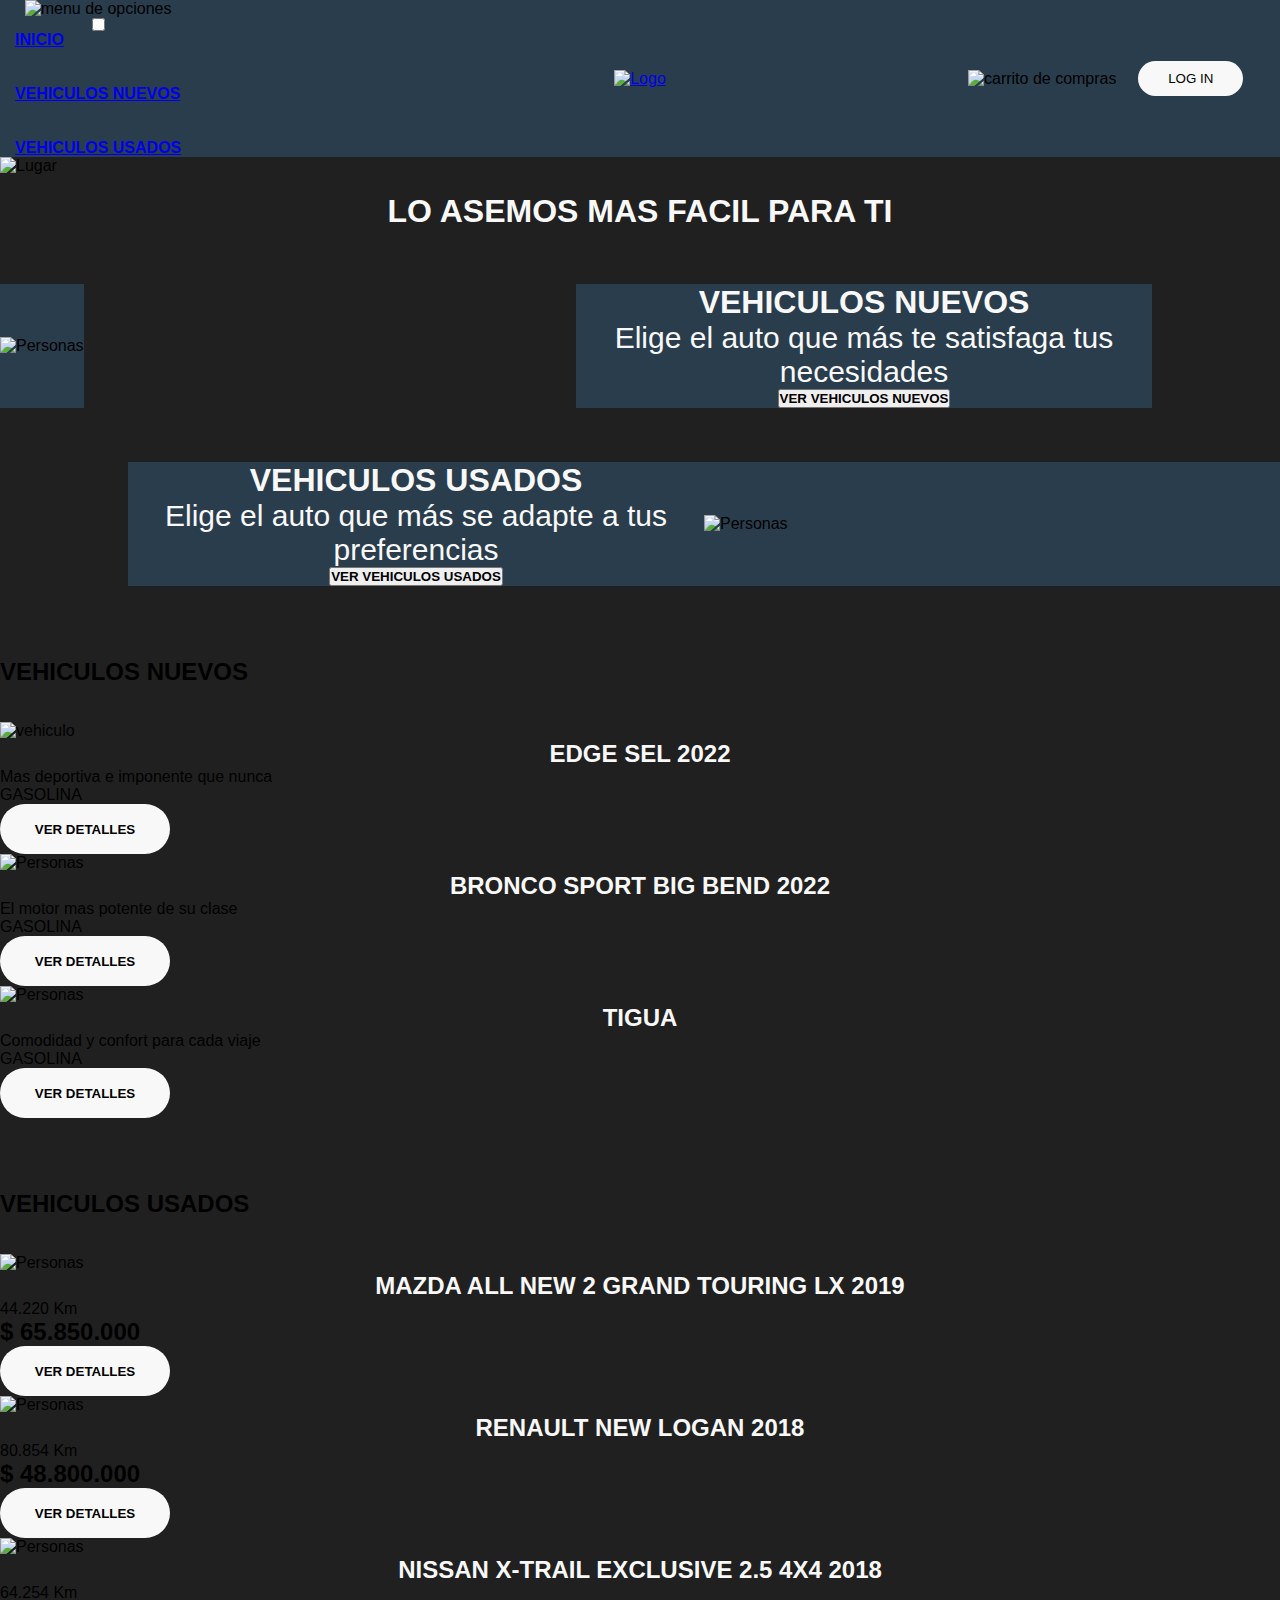
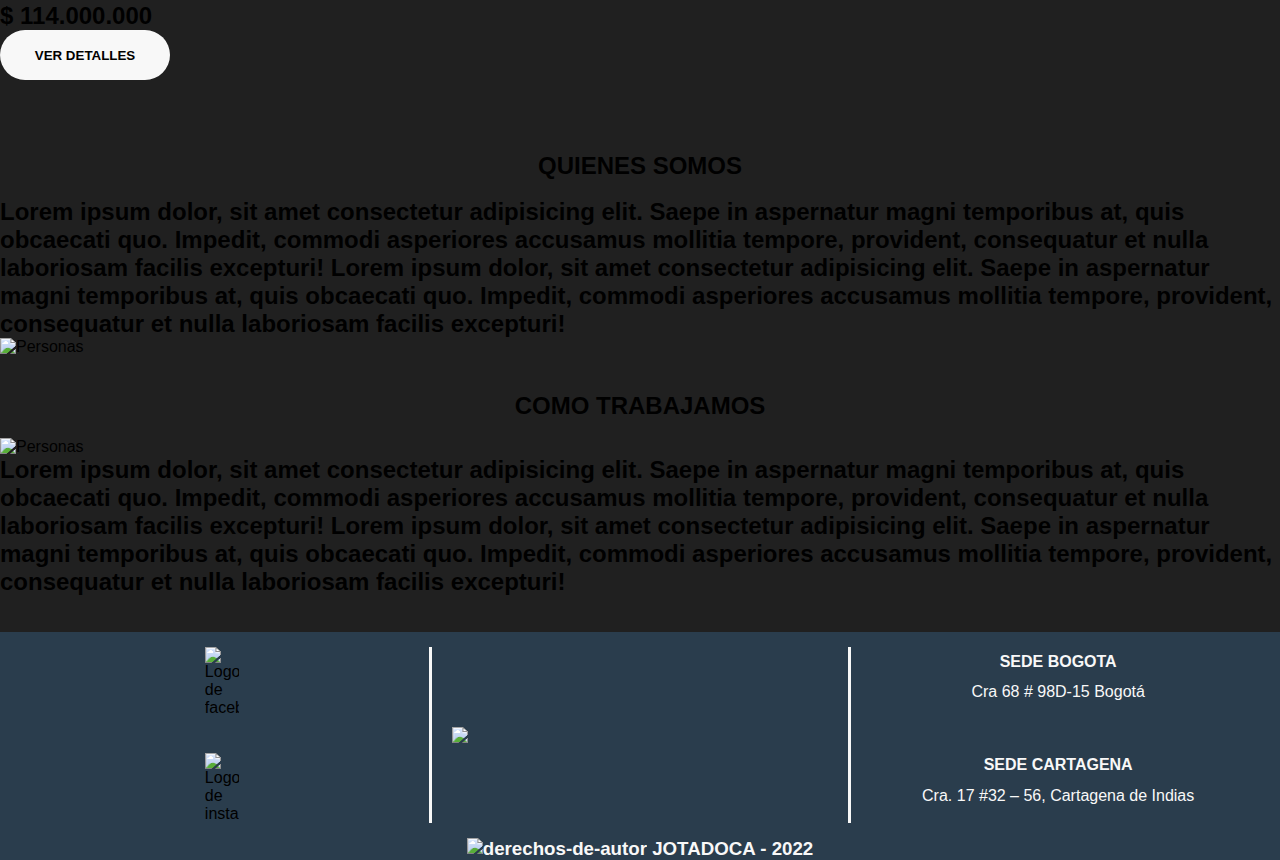
==== app/templates/public/modulo_login/index.html @ ef827106 "first commit" ====
<!DOCTYPE html>
<html lang="en">

<head>
    <title>JOTADOKA</title>
    <meta charset="UTF-8">
    <meta http-equiv="X-UA-Compatible" content="IE=edge">
    <meta name="viewport" content="width=device-width, initial-scale=1.0">
    <link rel="stylesheet" href="../../../static/css/index.css">
    <link rel="stylesheet" href="../../../static/css/nav_y_footer.css">
    <link rel="stylesheet" href="../../../static/img">
    <link rel="shortcut icon" href="../../../static/img/Logo_Jk .png">
</head>

<body>
    <nav>
        <div class="g-container_nav">
            <div class="g-container_nav2" id="menuu">
                <label for="menu" class="nav_label">
                    <img id="nf_lineas" src="../../../static/img/general/lineas.png" alt="menu de opciones">
                </label>
                <input type="checkbox" id="menu" class="nav_input">
                <div class="nav_menu">
                    <a href="../html/index.html" class="item2"><b id="letra">INICIO</b></a>
                    <br><br><br>
                    <a href="../html/vehi_nuevos.html" class="item"><b id="letra">VEHICULOS NUEVOS</b></a>
                    <br><br><br>
                    <a href="../html/vehi_usados.html" class="item"><b id="letra">VEHICULOS USADOS</b></a>
                </div>
            </div>
            <div class="g-container_nav2">
                <a href="../html/index.html">
                    <img id="logo1" src="../img/general/Jk .png" alt="Logo">
                </a>
            </div>
            <div class="g-container_nav2">
                <img id="nf_carrito" src="../img/general/carrito-de-compras.png" alt="carrito de compras">
                <button id="login" onclick= location.href="login">LOG IN</button>
            </div>
        </div>
        <!--<div class="container" id="modal">
            <div class="popup">
                <div class="grid_opciones">
                    <div class="opcion">
                        <p><b id="abajo">INICIO</b></p>
                    </div>
                    
                    <div class="opcion">
                        <p><b id="abajo">VEHICULOS NUEVOS</b></p>
                    </div>
                    
                    <div class="opcion">
                        <p><b id="abajo">VEHICULOS USADOS</b></p>
                    </div>
                </div>
                <a href="#" class="close_popup"></a>
            </div>
        </div>-->
    </nav>

    <img id="Lugar" src="../img/general/Jotadoca.png" alt="Lugar">
    <br><br>
    <center>
        <h1>LO ASEMOS MAS FACIL PARA TI</h1>
    </center>
    <br><br><br>
    <div class="g-container_nuevos">
        <div class="g-container_nuevos2">
            <img id="Personas" src="../img/general/Personas.png" alt="Personas">
        </div>
        <div class="g-container_nuevos2">
            <h1 id="min_titulo_nuevo">VEHICULOS NUEVOS</h1>
            <p id="centrar_texto">Elige el auto que más te satisfaga tus necesidades</p>
            <a href="../html/vehi_nuevos.html">
                <button id="v_boton2"><b>VER VEHICULOS NUEVOS</b></button>
            </a>
        </div>
    </div>
    <br><br><br>
    <div class="g-container_usados">
        <div class="g-container_usados2">
            <h1 id="min_titulo_usado">VEHICULOS USADOS</h1>
            <p id="centrar_texto">Elige el auto que más se adapte a tus preferencias</p>
            <a href="../html/vehi_usados.html">
                <button id="v_boton2"><b>VER VEHICULOS USADOS</b></button>
            </a>
        </div>
        <div class="g-container_usados2">
            <img id="Personas" src="../img/general/Personas2.png" alt="Personas">
        </div>
    </div>

    <br><br><br><br>
    <div class="g-container_Titulo_nuevos">
        <div class="g-container_Titulo_nuevos2">
            <h2 id="subtitulo">VEHICULOS NUEVOS</h2>
        </div>
    </div>

    <br><br>
    <div class="g-container_Mostrar_nuevos">
        <div class="g-container_Mostrar_nuevos2">
            <div class="g-container_Mostrar_nuevos3">
                <div class="g-container_Mostrar_nuevos4">
                    <img id="vehiculos" src="../img/nuevos/edge/principal.png" alt="vehiculo">
                </div>
                <div class="g-container_Mostrar_nuevos5">
                    <h2 id="min_titulo">EDGE SEL 2022</h2>
                    <p id="descripcion">Mas deportiva e imponente que nunca</p>
                    <p id="descripcion">GASOLINA</p>
                    <button id="v_boton"><b>VER DETALLES</b></button>
                </div>
            </div>
            <div class="g-container_Mostrar_nuevos3">
                <div class="g-container_Mostrar_nuevos4">
                    <img id="Personas" src="../img/nuevos/bronco/principal.png" alt="Personas">
                </div>
                <div class="g-container_Mostrar_nuevos5">
                    <h2 id="min_titulo">BRONCO SPORT BIG BEND 2022</h2>
                    <p id="descripcion">El motor mas potente de su clase</p>
                    <p id="descripcion">GASOLINA</p>
                    <button id="v_boton"><b>VER DETALLES</b></button>
                </div>
            </div>
            <div class="g-container_Mostrar_nuevos3">
                <div class="g-container_Mostrar_nuevos4">
                    <img id="Personas" src="../img/nuevos/tiguia/principal.png" alt="Personas">
                </div>
                <div class="g-container_Mostrar_nuevos5">
                    <h2 id="min_titulo">TIGUA</h2>
                    <p id="descripcion">Comodidad y confort para cada viaje</p>
                    <p id="descripcion">GASOLINA</p>
                    <button id="v_boton"><b>VER DETALLES</b></button>
                </div>
            </div>
        </div>
    </div>

    <br><br><br><br>
    <div class="g-container_Titulo_usados">
        <div class="g-container_Titulo_usados2">
            <h2 id="subtitulo2">VEHICULOS USADOS</h2>
        </div>
    </div>
    <br><br>
    <div class="g-container_Mostrar_nuevos">
        <div class="g-container_Mostrar_nuevos2">
            <div class="g-container_Mostrar_nuevos3">
                <div class="g-container_Mostrar_nuevos4">
                    <img id="Personas" src="../img/usados/mazda/principal.png" alt="Personas">
                </div>
                <div class="g-container_Mostrar_nuevos5">
                    <h2 id="min_titulo">MAZDA ALL NEW 2 GRAND TOURING LX 2019</h2>
                    <p id="descripcion2">44.220 Km</p>
                    <h2 id="precio">$ 65.850.000</h2>
                    <button id="v_boton"><b>VER DETALLES</b></button>
                </div>
            </div>
            <div class="g-container_Mostrar_nuevos3">
                <div class="g-container_Mostrar_nuevos4">
                    <img id="Personas" src="../img/usados/logan/principal.png" alt="Personas">
                </div>
                <div class="g-container_Mostrar_nuevos5">
                    <h2 id="min_titulo">RENAULT NEW LOGAN 2018</h2>
                    <p id="descripcion2">80.854 Km</p>
                    <h2 id="precio">$ 48.800.000</h2>
                    <button id="v_boton"><b>VER DETALLES</b></button>
                </div>
            </div>
            <div class="g-container_Mostrar_nuevos3">
                <div class="g-container_Mostrar_nuevos4">
                    <img id="Personas" src="../img/usados/x-trail/principal.png" alt="Personas">
                </div>
                <div class="g-container_Mostrar_nuevos5">
                    <h2 id="min_titulo">NISSAN X-TRAIL EXCLUSIVE 2.5 4X4 2018</h2>
                    <p id="descripcion2">64.254 Km</p>
                    <h2 id="precio">$ 114.000.000</h2>
                    <button id="v_boton"><b>VER DETALLES</b></button>
                </div>
            </div>
        </div>
    </div>

    <br><br><br><br>
    <center>
        <div class="cuadro">
            <h2 id="subtitulo">QUIENES SOMOS</h2>
        </div>
    </center>
    <br>
    <div class="g-container_Info_nosotro">
        <div class="g-container_Info_nosotro2">
            <div class="g-container_Info_nosotro3">
                <h2 id="centrar_texto2">Lorem ipsum dolor, sit amet consectetur adipisicing elit. Saepe in
                    aspernatur magni temporibus at, quis obcaecati quo. Impedit, commodi asperiores accusamus
                    mollitia tempore, provident, consequatur et nulla laboriosam facilis excepturi! Lorem ipsum
                    dolor, sit amet consectetur adipisicing elit. Saepe in aspernatur magni temporibus at, quis
                    obcaecati quo. Impedit, commodi asperiores accusamus mollitia tempore, provident, consequatur
                    et nulla laboriosam facilis excepturi!</h2>
            </div>
            <div class="g-container_Info_nosotro3">
                <img id="Personas" src="../img/general/Personas2.png" alt="Personas">
            </div>
        </div>
    </div>
    <br><br>
    <center>
        <div class="cuadro">
            <h2 id="subtitulo">COMO TRABAJAMOS</h2>
        </div>
    </center>
    <br>
    <div class="g-container_Info_nosotro">
        <div class="g-container_Info_nosotro2">
            <div class="g-container_Info_nosotro3_2">
                <img id="Personas" src="../img/general/Personas2.png" alt="Personas">
            </div>
            <div class="g-container_Info_nosotro3_2">
                <h2 id="centrar_texto2">Lorem ipsum dolor, sit amet consectetur adipisicing elit. Saepe in
                    aspernatur magni temporibus at, quis obcaecati quo. Impedit, commodi asperiores accusamus
                    mollitia tempore, provident, consequatur et nulla laboriosam facilis excepturi! Lorem ipsum
                    dolor, sit amet consectetur adipisicing elit. Saepe in aspernatur magni temporibus at, quis
                    obcaecati quo. Impedit, commodi asperiores accusamus mollitia tempore, provident, consequatur
                    et nulla laboriosam facilis excepturi!
                </h2>
            </div>
        </div>
    </div>

    <br><br>
    <footer>
        <div class="g-container_footer">
            <div class="g-container_footer2">
                <img id="nf_icono" src="../img/general/facebook.png" alt="Logo de facebook">
                <br><br>
                <img id="nf_icono" src="../img/general/instagram.png" alt="Logo de instagram">
            </div>
            <div class="g-container_footer2">
                <img id="logo2" src="../img/general/Jk2.png">
            </div>
            <div class="g-container_footer2">
                <p id="centrar_footer">
                    <b id="sede">SEDE BOGOTA</b>
                <p id="centrar_footer">Cra 68 # 98D-15 Bogotá</p>
                </p>
                <br>
                <p id="centrar_footer">
                    <b id="sede">SEDE CARTAGENA</b>
                <p id="centrar_footer">Cra. 17 #32 – 56, Cartagena de Indias</p>
                </p>
            </div>
        </div>
        <h3 id="centrar_footer"><img src="../img/general/derechos-de-autor.png" alt="derechos-de-autor" id="autor">
            JOTADOCA -
            2022</h3>
    </footer>
</body>

</html>
---- app/static/css/index.css ----
*{
    padding: 0%;
    margin: 0%;
}

body{
    background-color: #202020;
    font-family: 'Hammersmith One', sans-serif;
    overflow-y: auto;
}

#Lugar{
    height: auto;
    width: 100%;
}

h1{
    color: #F8F8F8;
}

#Personas{
    height: auto;
    width: 100%;
}

#min_titulo{
    text-align: center;
    color: #F8F8F8;
}

.g-container_nuevos{
    display: grid;
    grid-template-columns: repeat(2, 1fr);
    margin-right: 10%;
}

.g-container_nuevos2{
    display: grid;
    background: #2A3D4D;
    justify-items: center;
    align-items: center;  
}

.g-container_nuevos2:first-child{
    justify-self: start;
}

.g-container_usados{
    display: grid;
    grid-template-columns: repeat(2, 1fr);
    margin-left: 10%;
}

.g-container_usados2{
    display: grid;
    background: #2A3D4D;
    justify-items: center;
    align-items: center;  
}

#centrar_texto{
    color: #F8F8F8;
    font-family: 'Rajdhani', sans-serif;
    font-size: 30px;
    text-align: center;
}

#v_boton{
    font-family: 'Rajdhani', sans-serif;
    width: 170px;
    height: 50px;
    border-radius: 40px;
    border: 10px;
    margin: 3px, 3px, 3px, 50px ;
    background-color: #F8F8F8;
}
#v_boton:hover{
    font-family: 'Rajdhani', sans-serif;
    color: #F8F8F8;
    width: 170px;
    height: 50px;
    border-radius: 40px;
    border: 10px;
    margin: 3px, 3px, 3px, 50px ;
    background-color: #202020;
    cursor: pointer;
    transition-duration: 0.5s;
    transition-delay: 0.5;
}
---- app/static/css/nav_y_footer.css ----
body{
    font-family: 'Hammersmith One', sans-serif;
}

nav{
    background: #2A3D4D;
    position: sticky;
    top: 0px;
}

.g-container_nav{
    display: grid;
    grid-template-columns: repeat(3, 1fr);
}

.g-container_nav2{
    display: grid;
    justify-items: center;
    align-items: center;
}

.g-container_nav2:nth-child(1){
    justify-self: start;
    margin-left: 15px;
}

.g-container_nav2:nth-child(3){
    grid-template-columns: repeat(2, 1fr);
    justify-self: end;
    margin-right: 15px;
}

#nf_icono{
    height: auto;
    width: 34px;
    cursor: pointer;
}

#logo1{
    width: 60%;
    height: auto;
    cursor: pointer;
}   

#buttonn{
    display: block;
}

#login{
    width: 105px;
    height: 35px;
    border-radius: 40px;
    border: 10px;
    margin: 3px, 3px, 3px, 50px ;
    background-color: #F8F8F8;
}

#login:hover{
    width: 105px;
    height: 35px;
    border-radius: 40px;
    border: 10px;
    margin: 3px, 3px, 3px, 50px;
    color: #F8F8F8;
    background-color: #202020;
    cursor: pointer;
    transition-duration: 0.5s;
    transition-delay: 0.5;
}


footer{
    background-color:#2A3D4D;
}

#logo2{
    width: 90%;
    height: auto; 
    text-align: center;
}

#centrar_footer{
    text-align: center;
    color: #F8F8F8;
}

#sede{
    color: #F8F8F8;
}

.g-container_footer{
    padding: 15px;
    display: grid;
    grid-template-columns: repeat(3, 1fr);
}

.g-container_footer2{
    display: grid;
    
    justify-items: center;
    align-items: center;
}

.g-container_footer2:nth-child(1){
    border-right: 3.2px solid #F8F8F8;
}

.g-container_footer2:nth-child(3){
    border-left: 3.2px solid #F8F8F8;
}

#autor{
    width: 15px;
    height: auto;
}
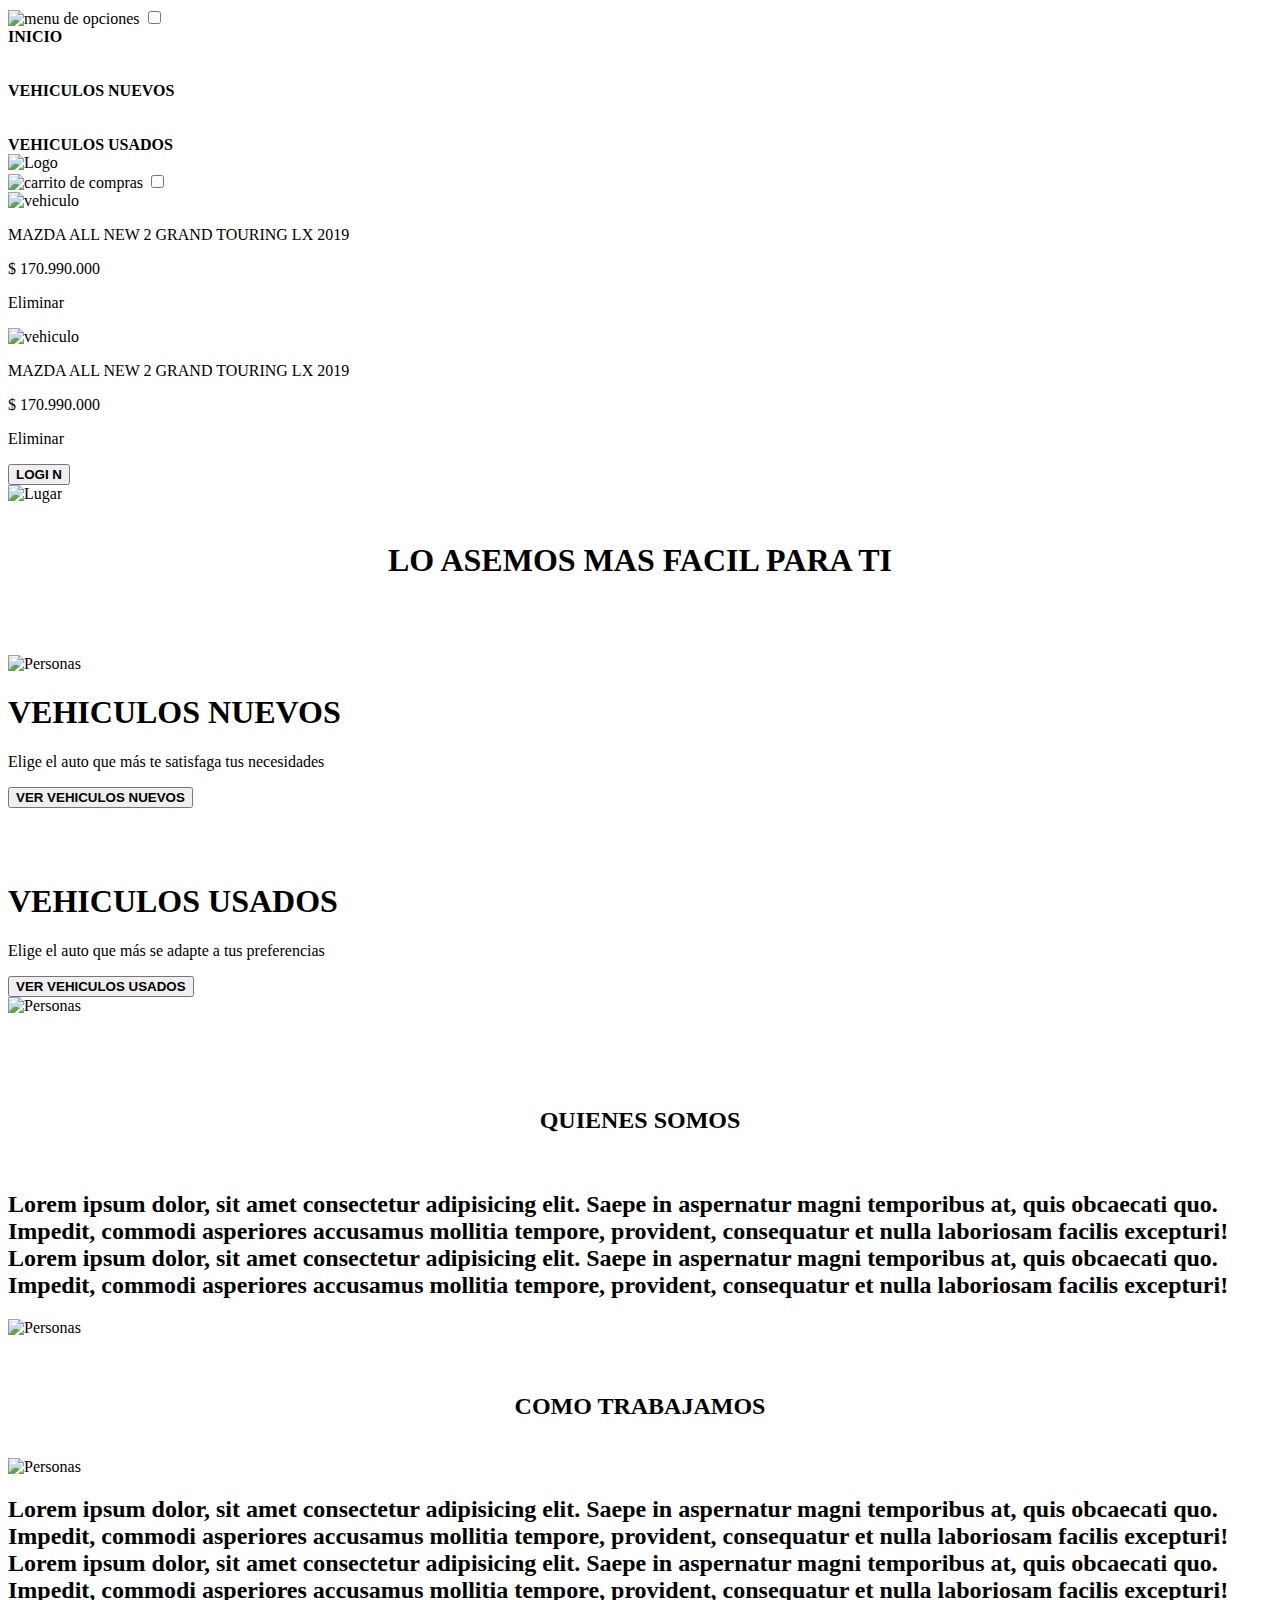
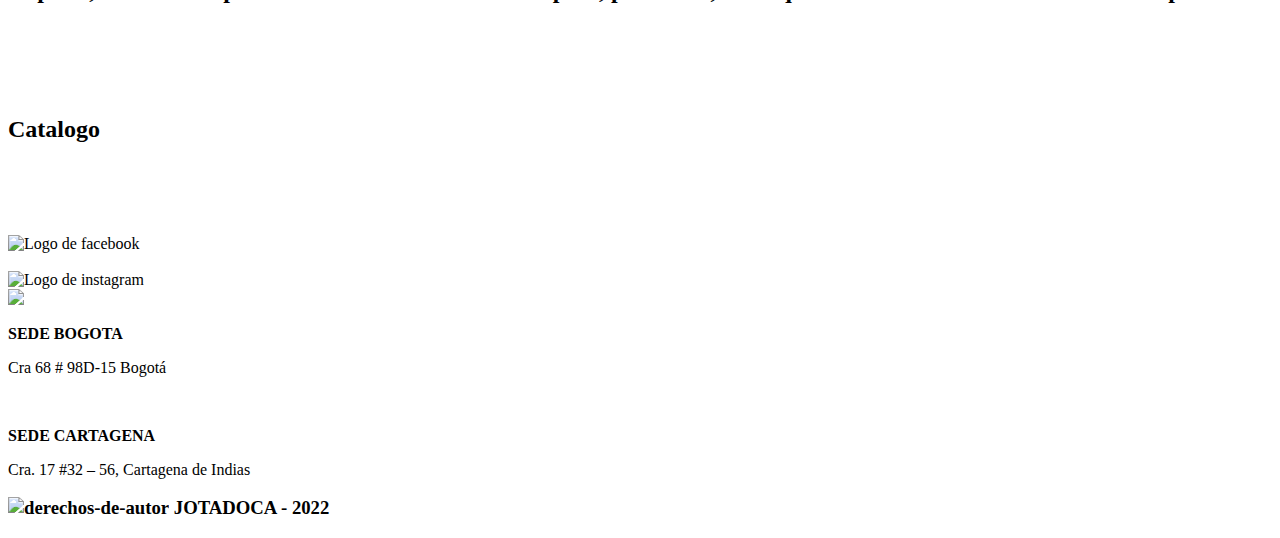
==== commit c93cb51d: "finalizando proyecto" ====
--- a/app/templates/public/modulo_login/index.html
+++ b/app/templates/public/modulo_login/index.html
@@ -6,10 +6,13 @@
     <meta charset="UTF-8">
     <meta http-equiv="X-UA-Compatible" content="IE=edge">
     <meta name="viewport" content="width=device-width, initial-scale=1.0">
-    <link rel="stylesheet" href="../../../static/css/index.css">
-    <link rel="stylesheet" href="../../../static/css/nav_y_footer.css">
-    <link rel="stylesheet" href="../../../static/img">
-    <link rel="shortcut icon" href="../../../static/img/Logo_Jk .png">
+    <link rel="stylesheet" href="./../../static/css/index.css">
+    <link rel="stylesheet" href="./../../static/css/nav_y_footer.css">
+    <link rel="stylesheet" href="../html/vehi_nuevos.html">
+    <link rel="stylesheet" href="./../../static/img">
+    <link href="https://fonts.googleapis.com/css2? family=Hammersmith+One&display=swap" rel="stylesheet">
+    <link href="https://fonts.googleapis.com/css2?family=Rajdhani:wght@300&display=swap" rel="stylesheet">
+    <link rel="shortcut icon" href="./../../static/img/general/Logo_Jk .png">
 </head>
 
 <body>
@@ -17,48 +20,53 @@
         <div class="g-container_nav">
             <div class="g-container_nav2" id="menuu">
                 <label for="menu" class="nav_label">
-                    <img id="nf_lineas" src="../../../static/img/general/lineas.png" alt="menu de opciones">
+                    <img id="nf_lineas" src="./../../static/img/general/lineas.png" alt="menu de opciones">
                 </label>
                 <input type="checkbox" id="menu" class="nav_input">
                 <div class="nav_menu">
-                    <a href="../html/index.html" class="item2"><b id="letra">INICIO</b></a>
+                    <a onclick= "location.href='inicio'" class="item2"><b id="letra">INICIO</b></a>
                     <br><br><br>
-                    <a href="../html/vehi_nuevos.html" class="item"><b id="letra">VEHICULOS NUEVOS</b></a>
+                    <a onclick= "location.href='vehiculos_nuevos'" class="item"><b id="letra">VEHICULOS NUEVOS</b></a>
                     <br><br><br>
-                    <a href="../html/vehi_usados.html" class="item"><b id="letra">VEHICULOS USADOS</b></a>
+                    <a onclick= "location.href='vehiculos_usados'" class="item"><b id="letra">VEHICULOS USADOS</b></a>
                 </div>
             </div>
             <div class="g-container_nav2">
-                <a href="../html/index.html">
-                    <img id="logo1" src="../img/general/Jk .png" alt="Logo">
+                    <img id="logo1" src="./../../static/img/general/Jk .png" alt="Logo">
+            </div>
+            <div class="g-container_nav2">
+                <div class="caja_carrito">
+                    <label for="carrito" class="nav_label">
+                        <img id="nf_carrito" src="./../../static/img/general/carrito-de-compras.png" alt="carrito de compras">
+                    </label>
+                    <input type="checkbox" id="carrito" class="nav_input2">
+                    <div class="nav_carrito">
+                        <div class="lista_vehiculo">
+                           <div class="_vehiculo">
+                                <img id="vehiculos" src="./../../static/img/nuevos/edge/principal.png" alt="vehiculo">
+                                <div class="carrito_detalle">
+                                    <p>MAZDA ALL NEW 2 GRAND TOURING LX 2019</p>
+                                    <p id="precio_vehiculo">$ 170.990.000</p>
+                                    <p id="delete_vehiculo">Eliminar</p>
+                                </div>
+                            </div>
+                            <div class="_vehiculo">
+                                <img id="vehiculos" src="./../../static/img/nuevos/edge/principal.png" alt="vehiculo">
+                                <div class="carrito_detalle">
+                                    <p>MAZDA ALL NEW 2 GRAND TOURING LX 2019</p>
+                                    <p id="precio_vehiculo">$ 170.990.000</p>
+                                    <p id="delete_vehiculo">Eliminar</p>
+                                </div>
+                            </div> 
+                        </div>
+                    </div>
+                </div>
+                <button id="login" onclick= location.href="login"><b>LOGI N</b></button>
                 </a>
             </div>
-            <div class="g-container_nav2">
-                <img id="nf_carrito" src="../img/general/carrito-de-compras.png" alt="carrito de compras">
-                <button id="login" onclick= location.href="login">LOG IN</button>
-            </div>
         </div>
-        <!--<div class="container" id="modal">
-            <div class="popup">
-                <div class="grid_opciones">
-                    <div class="opcion">
-                        <p><b id="abajo">INICIO</b></p>
-                    </div>
-                    
-                    <div class="opcion">
-                        <p><b id="abajo">VEHICULOS NUEVOS</b></p>
-                    </div>
-                    
-                    <div class="opcion">
-                        <p><b id="abajo">VEHICULOS USADOS</b></p>
-                    </div>
-                </div>
-                <a href="#" class="close_popup"></a>
-            </div>
-        </div>-->
     </nav>
-
-    <img id="Lugar" src="../img/general/Jotadoca.png" alt="Lugar">
+    <img id="Lugar" src="./../../static/img/general/Jotadoca.png" alt="Lugar">
     <br><br>
     <center>
         <h1>LO ASEMOS MAS FACIL PARA TI</h1>
@@ -66,12 +74,12 @@
     <br><br><br>
     <div class="g-container_nuevos">
         <div class="g-container_nuevos2">
-            <img id="Personas" src="../img/general/Personas.png" alt="Personas">
+            <img id="Personas" src="./../../static/img/general/Personas.png" alt="Personas">
         </div>
         <div class="g-container_nuevos2">
             <h1 id="min_titulo_nuevo">VEHICULOS NUEVOS</h1>
             <p id="centrar_texto">Elige el auto que más te satisfaga tus necesidades</p>
-            <a href="../html/vehi_nuevos.html">
+            <a onclick= location.href="vehiculos_nuevos">
                 <button id="v_boton2"><b>VER VEHICULOS NUEVOS</b></button>
             </a>
         </div>
@@ -81,103 +89,12 @@
         <div class="g-container_usados2">
             <h1 id="min_titulo_usado">VEHICULOS USADOS</h1>
             <p id="centrar_texto">Elige el auto que más se adapte a tus preferencias</p>
-            <a href="../html/vehi_usados.html">
+            <a onclick= location.href="vehiculos_usados">
                 <button id="v_boton2"><b>VER VEHICULOS USADOS</b></button>
             </a>
         </div>
         <div class="g-container_usados2">
-            <img id="Personas" src="../img/general/Personas2.png" alt="Personas">
-        </div>
-    </div>
-
-    <br><br><br><br>
-    <div class="g-container_Titulo_nuevos">
-        <div class="g-container_Titulo_nuevos2">
-            <h2 id="subtitulo">VEHICULOS NUEVOS</h2>
-        </div>
-    </div>
-
-    <br><br>
-    <div class="g-container_Mostrar_nuevos">
-        <div class="g-container_Mostrar_nuevos2">
-            <div class="g-container_Mostrar_nuevos3">
-                <div class="g-container_Mostrar_nuevos4">
-                    <img id="vehiculos" src="../img/nuevos/edge/principal.png" alt="vehiculo">
-                </div>
-                <div class="g-container_Mostrar_nuevos5">
-                    <h2 id="min_titulo">EDGE SEL 2022</h2>
-                    <p id="descripcion">Mas deportiva e imponente que nunca</p>
-                    <p id="descripcion">GASOLINA</p>
-                    <button id="v_boton"><b>VER DETALLES</b></button>
-                </div>
-            </div>
-            <div class="g-container_Mostrar_nuevos3">
-                <div class="g-container_Mostrar_nuevos4">
-                    <img id="Personas" src="../img/nuevos/bronco/principal.png" alt="Personas">
-                </div>
-                <div class="g-container_Mostrar_nuevos5">
-                    <h2 id="min_titulo">BRONCO SPORT BIG BEND 2022</h2>
-                    <p id="descripcion">El motor mas potente de su clase</p>
-                    <p id="descripcion">GASOLINA</p>
-                    <button id="v_boton"><b>VER DETALLES</b></button>
-                </div>
-            </div>
-            <div class="g-container_Mostrar_nuevos3">
-                <div class="g-container_Mostrar_nuevos4">
-                    <img id="Personas" src="../img/nuevos/tiguia/principal.png" alt="Personas">
-                </div>
-                <div class="g-container_Mostrar_nuevos5">
-                    <h2 id="min_titulo">TIGUA</h2>
-                    <p id="descripcion">Comodidad y confort para cada viaje</p>
-                    <p id="descripcion">GASOLINA</p>
-                    <button id="v_boton"><b>VER DETALLES</b></button>
-                </div>
-            </div>
-        </div>
-    </div>
-
-    <br><br><br><br>
-    <div class="g-container_Titulo_usados">
-        <div class="g-container_Titulo_usados2">
-            <h2 id="subtitulo2">VEHICULOS USADOS</h2>
-        </div>
-    </div>
-    <br><br>
-    <div class="g-container_Mostrar_nuevos">
-        <div class="g-container_Mostrar_nuevos2">
-            <div class="g-container_Mostrar_nuevos3">
-                <div class="g-container_Mostrar_nuevos4">
-                    <img id="Personas" src="../img/usados/mazda/principal.png" alt="Personas">
-                </div>
-                <div class="g-container_Mostrar_nuevos5">
-                    <h2 id="min_titulo">MAZDA ALL NEW 2 GRAND TOURING LX 2019</h2>
-                    <p id="descripcion2">44.220 Km</p>
-                    <h2 id="precio">$ 65.850.000</h2>
-                    <button id="v_boton"><b>VER DETALLES</b></button>
-                </div>
-            </div>
-            <div class="g-container_Mostrar_nuevos3">
-                <div class="g-container_Mostrar_nuevos4">
-                    <img id="Personas" src="../img/usados/logan/principal.png" alt="Personas">
-                </div>
-                <div class="g-container_Mostrar_nuevos5">
-                    <h2 id="min_titulo">RENAULT NEW LOGAN 2018</h2>
-                    <p id="descripcion2">80.854 Km</p>
-                    <h2 id="precio">$ 48.800.000</h2>
-                    <button id="v_boton"><b>VER DETALLES</b></button>
-                </div>
-            </div>
-            <div class="g-container_Mostrar_nuevos3">
-                <div class="g-container_Mostrar_nuevos4">
-                    <img id="Personas" src="../img/usados/x-trail/principal.png" alt="Personas">
-                </div>
-                <div class="g-container_Mostrar_nuevos5">
-                    <h2 id="min_titulo">NISSAN X-TRAIL EXCLUSIVE 2.5 4X4 2018</h2>
-                    <p id="descripcion2">64.254 Km</p>
-                    <h2 id="precio">$ 114.000.000</h2>
-                    <button id="v_boton"><b>VER DETALLES</b></button>
-                </div>
-            </div>
+            <img id="Personas" src="./../../static/img/general/Personas2.png" alt="Personas">
         </div>
     </div>
 
@@ -199,7 +116,7 @@
                     et nulla laboriosam facilis excepturi!</h2>
             </div>
             <div class="g-container_Info_nosotro3">
-                <img id="Personas" src="../img/general/Personas2.png" alt="Personas">
+                <img id="Personas" src="./../../static/img/general/Personas2.png" alt="Personas">
             </div>
         </div>
     </div>
@@ -213,7 +130,7 @@
     <div class="g-container_Info_nosotro">
         <div class="g-container_Info_nosotro2">
             <div class="g-container_Info_nosotro3_2">
-                <img id="Personas" src="../img/general/Personas2.png" alt="Personas">
+                <img id="Personas" src="./../../static/img/general/Personas2.png" alt="Personas">
             </div>
             <div class="g-container_Info_nosotro3_2">
                 <h2 id="centrar_texto2">Lorem ipsum dolor, sit amet consectetur adipisicing elit. Saepe in
@@ -226,17 +143,29 @@
             </div>
         </div>
     </div>
+    <br><br><br><br>
+    <div class="g-container_Titulo_nuevos">
+        <div class="g-container_Titulo_nuevos2">
+            <h2 id="subtitulo">Catalogo</h2>
+        </div>
+    </div>
+
+    <br><br>
+    <div class="g-container_Mostrar_nuevos">
+        <div class="g-container_Mostrar_nuevos2">
+        </div>
+    </div>
 
     <br><br>
     <footer>
         <div class="g-container_footer">
             <div class="g-container_footer2">
-                <img id="nf_icono" src="../img/general/facebook.png" alt="Logo de facebook">
+                <img id="nf_icono" src="./../../static/img/general/facebook.png" alt="Logo de facebook">
                 <br><br>
-                <img id="nf_icono" src="../img/general/instagram.png" alt="Logo de instagram">
+                <img id="nf_icono" src="./../../static/img/general/instagram.png" alt="Logo de instagram">
             </div>
             <div class="g-container_footer2">
-                <img id="logo2" src="../img/general/Jk2.png">
+                <img id="logo2" src="./../../static/img/general/Jk2.png">
             </div>
             <div class="g-container_footer2">
                 <p id="centrar_footer">
@@ -250,10 +179,10 @@
                 </p>
             </div>
         </div>
-        <h3 id="centrar_footer"><img src="../img/general/derechos-de-autor.png" alt="derechos-de-autor" id="autor">
+        <h3 id="centrar_footer"><img src="./../../static/img/general/derechos-de-autor.png" alt="derechos-de-autor" id="autor">
             JOTADOCA -
             2022</h3>
     </footer>
 </body>
-
+<script src="../../../static/js/catalogo.js"></script>
 </html>